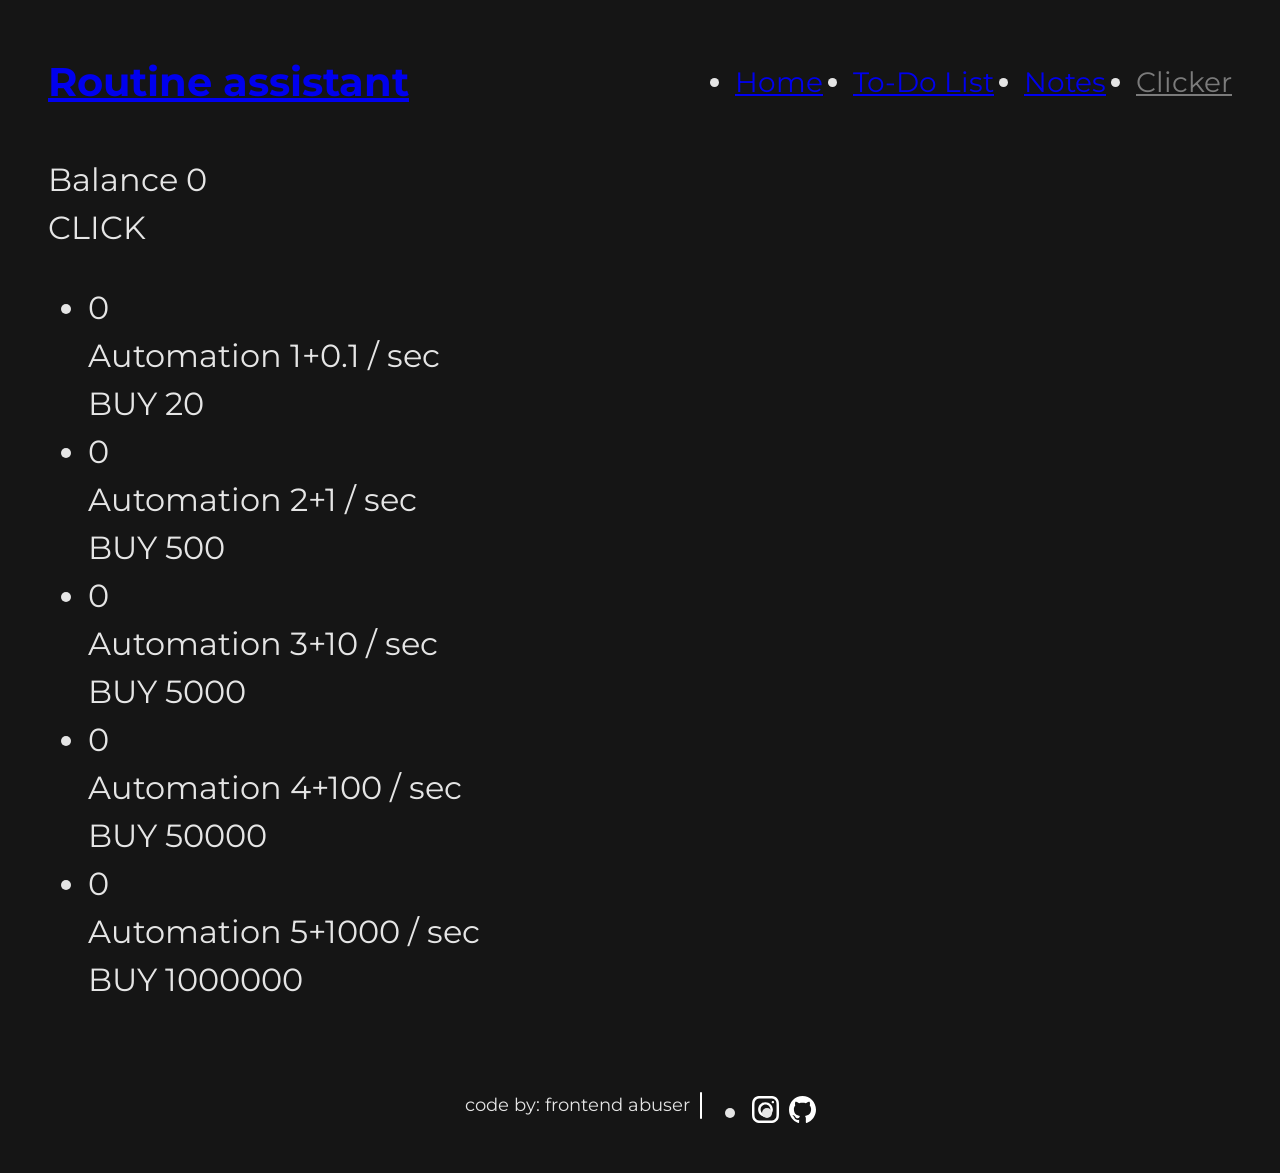
==== pages/clicker.html @ 9050ab5d "updates in "notes" design" ====
<!DOCTYPE html>
<html lang="en">

<head>
    <meta charset="UTF-8">
    <link rel="apple-touch-icon" sizes="180x180" href="../favicon/apple-touch-icon.png">
    <link rel="icon" type="image/png" sizes="32x32" href="../favicon/favicon-32x32.png">
    <link rel="icon" type="image/png" sizes="16x16" href="../favicon/favicon-16x16.png">
    <link rel="manifest" href="../favicon/site.webmanifest">
    <link rel="stylesheet" href="../css/reset.css">
    <link rel="stylesheet" href="../css/main-n-header.css">
    <link rel="stylesheet" href="../css/clicker.css">
    <!-- <meta name="viewport" content="width=device-width, initial-scale=1.0"> -->
    <meta name="viewport" content="width=device-width, initial-scale=1.0, maximum-scale=1.0, user-scalable=no">
    <meta name="theme-color" content="#151515">
    <title>Routine assistant | Clicker</title>
</head>

<body class="body">
    <div class="wrapper">
        <div class="header">
            <div class="container">
                <div class="header__inner">
                    <div class="header__logo">
                        <a href="../index.html">Routine assistant</a>
                    </div>


                    <nav class="nav">
                        <ul class="nav__list">
                            <li class="nav__item">
                                <a href="../index.html" class="nav__link">Home</a>
                            </li>
                            <li class="nav__item">
                                <a href="todolist.html" class="nav__link">To-Do List</a>
                            </li>
                            <li class="nav__item">
                                <a href="notes.html" class="nav__link">Notes</a>
                            </li>
                            <li class="nav__item">
                                <a href="#" class="nav__link nav__link--current">Clicker</a>
                            </li>
                        </ul>
                    </nav>
                    <div class="burger-icon">
                        <span></span>
                    </div>
                </div>
            </div>
        </div>

        <main class="main">
            <div class="container">
                <div class="clicker__interface">
                    <div class="controls">
                        <div class="controls__balance">Balance
                            <span>0</span>
                        </div>
                        <div class="controls__button">CLICK</div>
                    </div>
                    <ul class="upgrades">
                        <li class="upgrades__element upgrades__element--1">
                            <div class="upgrades__bought">0</div>
                            <div class="upgrades__description">Automation 1<span>+0.1 / sec</span>
                            </div>
                            <div class="upgrades__buy-btn">
                                BUY
                                <span>20</span>
                            </div>
                        </li>
                        <li class="upgrades__element upgrades__element--2">
                            <div class="upgrades__bought">0</div>
                            <div class="upgrades__description">Automation 2<span>+1 / sec</span>
                            </div>
                            <div class="upgrades__buy-btn">
                                BUY
                                <span>500</span>
                            </div>
                        </li>
                        <li class="upgrades__element upgrades__element--3">
                            <div class="upgrades__bought">0</div>
                            <div class="upgrades__description">Automation 3<span>+10 / sec</span>
                            </div>
                            <div class="upgrades__buy-btn">
                                BUY
                                <span>5000</span>
                            </div>
                        </li>
                        <li class="upgrades__element upgrades__element--4">
                            <div class="upgrades__bought">0</div>
                            <div class="upgrades__description">Automation 4<span>+100 / sec</span>
                            </div>
                            <div class="upgrades__buy-btn">
                                BUY
                                <span>50000</span>
                            </div>
                        </li>
                        <li class="upgrades__element upgrades__element--5">
                            <div class="upgrades__bought">0</div>
                            <div class="upgrades__description">Automation 5<span>+1000 / sec</span>
                            </div>
                            <div class="upgrades__buy-btn">
                                BUY
                                <span>1000000</span>
                            </div>
                        </li>
                    </ul>
                </div>
            </div>
        </main>

        <footer>
            <div class="footer__author">code by: frontend abuser</div>
            <div class="footer__line"></div>
            <ul class="footer__socials">
                <li class="footer__socials-item">
                    <a class="footer__link" href="https://www.instagram.com/frontend.abuser/" target="_blank">
                        <svg width="14" height="14" viewBox="0 0 14 14" fill="none" xmlns="http://www.w3.org/2000/svg">
                            <path fill-rule="evenodd" clip-rule="evenodd"
                                d="M7.00001 10.8182C9.10872 10.8182 10.8182 9.10878 10.8182 7.00007C10.8182 4.89134 9.10872 3.18188 7.00001 3.18188C4.89128 3.18188 3.18182 4.89134 3.18182 7.00007C3.18182 9.10878 4.89128 10.8182 7.00001 10.8182ZM7.00001 9.54552C8.4058 9.54552 9.54546 8.40586 9.54546 7.00007C9.54546 5.59425 8.4058 4.45461 7.00001 4.45461C5.59419 4.45461 4.45455 5.59425 4.45455 7.00007C4.45455 8.40586 5.59419 9.54552 7.00001 9.54552Z"
                                fill="white" stroke="white" stroke-width="0.00064" />
                            <path
                                d="M10.8182 2.54541C10.4667 2.54541 10.1818 2.83032 10.1818 3.18177C10.1818 3.53322 10.4667 3.81814 10.8182 3.81814C11.1697 3.81814 11.4546 3.53322 11.4546 3.18177C11.4546 2.83032 11.1697 2.54541 10.8182 2.54541Z"
                                fill="white" stroke="white" stroke-width="0.00064" />
                            <path fill-rule="evenodd" clip-rule="evenodd"
                                d="M0.416156 2.08477C0 2.90152 0 3.97071 0 6.10909V7.89091C0 10.0293 0 11.0985 0.416156 11.9152C0.782218 12.6337 1.36632 13.2178 2.08477 13.5838C2.90152 14 3.97071 14 6.10909 14H7.89091C10.0293 14 11.0985 14 11.9152 13.5838C12.6337 13.2178 13.2178 12.6337 13.5838 11.9152C14 11.0985 14 10.0293 14 7.89091V6.10909C14 3.97071 14 2.90152 13.5838 2.08477C13.2178 1.36632 12.6337 0.782218 11.9152 0.416156C11.0985 0 10.0293 0 7.89091 0H6.10909C3.97071 0 2.90152 0 2.08477 0.416156C1.36632 0.782218 0.782218 1.36632 0.416156 2.08477ZM7.89091 1.27273H6.10909C5.0189 1.27273 4.2778 1.27372 3.70496 1.32052C3.14697 1.36611 2.86163 1.44874 2.66257 1.55016C2.18361 1.79421 1.79421 2.18361 1.55016 2.66257C1.44874 2.86163 1.36611 3.14697 1.32052 3.70496C1.27372 4.2778 1.27273 5.0189 1.27273 6.10909V7.89091C1.27273 8.98113 1.27372 9.72217 1.32052 10.295C1.36611 10.8531 1.44874 11.1384 1.55016 11.3375C1.79421 11.8164 2.18361 12.2058 2.66257 12.4498C2.86163 12.5513 3.14697 12.6339 3.70496 12.6795C4.2778 12.7263 5.0189 12.7273 6.10909 12.7273H7.89091C8.98113 12.7273 9.72217 12.7263 10.295 12.6795C10.8531 12.6339 11.1384 12.5513 11.3375 12.4498C11.8164 12.2058 12.2058 11.8164 12.4498 11.3375C12.5513 11.1384 12.6339 10.8531 12.6795 10.295C12.7263 9.72217 12.7273 8.98113 12.7273 7.89091V6.10909C12.7273 5.0189 12.7263 4.2778 12.6795 3.70496C12.6339 3.14697 12.5513 2.86163 12.4498 2.66257C12.2058 2.18361 11.8164 1.79421 11.3375 1.55016C11.1384 1.44874 10.8531 1.36611 10.295 1.32052C9.72217 1.27372 8.98113 1.27273 7.89091 1.27273Z"
                                fill="white" stroke="white" stroke-width="0.00064" />
                        </svg>
                    </a>
                </li>
                <li class="footer__socials-item">
                    <a class="footer__link" href="https://github.com/frontend-abuser" target="_blank">
                        <svg width="14" height="14" viewBox="0 0 14 14" fill="none" xmlns="http://www.w3.org/2000/svg">
                            <path fill-rule="evenodd" clip-rule="evenodd"
                                d="M7 0C10.8661 0 14 3.21295 14 7.17705C14 10.3474 11.9966 13.0368 9.2169 13.9867C8.862 14.0574 8.73601 13.8332 8.73601 13.6421C8.73601 13.4055 8.7444 12.6328 8.7444 11.6724C8.7444 11.0032 8.52041 10.5664 8.26911 10.3438C9.82801 10.166 11.466 9.55905 11.466 6.80244C11.466 6.01844 11.1944 5.37868 10.745 4.87608C10.8178 4.69478 11.0579 3.96477 10.6764 2.97637C10.6764 2.97637 10.0898 2.78406 8.7535 3.71226C8.1942 3.55336 7.595 3.47341 7 3.47061C6.405 3.47341 5.8065 3.55336 5.2479 3.71226C3.9102 2.78406 3.3222 2.97637 3.3222 2.97637C2.9421 3.96477 3.1822 4.69478 3.2543 4.87608C2.807 5.37868 2.5333 6.01844 2.5333 6.80244C2.5333 9.55205 4.1678 10.1683 5.7225 10.3496C5.5223 10.5288 5.341 10.8449 5.278 11.309C4.879 11.4924 3.8654 11.8098 3.241 10.7129C3.241 10.7129 2.8707 10.0234 2.1679 9.97295C2.1679 9.97295 1.4854 9.96389 2.1203 10.4091C2.1203 10.4091 2.5788 10.6296 2.8973 11.4591C2.8973 11.4591 3.3082 12.7401 5.2556 12.3061C5.2591 12.906 5.2654 13.4713 5.2654 13.6421C5.2654 13.8318 5.1366 14.0539 4.7873 13.9874C2.0055 13.0389 0 10.3481 0 7.17705C0 3.21295 3.1346 0 7 0Z"
                                fill="white" />
                        </svg>
                    </a>
                </li>
            </ul>
        </footer>
    </div>

    <script src="../js/burger.js"></script>
    <!-- <script src="../js/clicker.js"></script> -->
    <script src="../js/clicker-gpt.js"></script>
</body>

</html>
---- css/main-n-header.css ----
@import url('https://fonts.googleapis.com/css2?family=Montserrat:wght@200;400;700&display=swap');

.body {
  position: relative;
  background-color: #151515;
  color: #e5e5e5;
  line-height: 1.5;
  font-size: 32px;
  font-family: 'Montserrat', sans-serif;
}

.wrapper {
  min-height: 100%;
  width: 100%;
  overflow: hidden;
  display: flex;
  flex-direction: column;
}

.container {
  height: 100%;
  margin: 0 auto;
  max-width: 1280px;
  padding: 0px 40px;
}

.nav__menu-open {
  overflow: hidden;
}

/* ================ HEADER ================ */
.main {
  height: 100%;
}

.header {
  padding: 20px 0;
}

.header__inner {
  display: flex;
  justify-content: space-between;
  align-items: center;
}


.header__logo {
  position: relative;
  z-index: 11;
  top: -20px;
  opacity: 0%;
  font-size: 40px;
  font-weight: bold;
  animation: logo-animation 0.3s ease-in-out 0s 1 normal forwards;
}

@keyframes logo-animation {
  0% {
    opacity: 0%;
    top: -20px;

  }

  100% {
    opacity: 100%;
    top: 0;
  }
}

.nav {}

.nav__list {
  display: flex;
  gap: 30px;
  font-size: 28px;
  transition: top 0.4s, opacity 0.4s;
}

.nav__item {}

.nav__link {
  display: block;
  padding: 5px 0;
  transition: color 0.2s;
}

.nav__link:hover {
  color: #7B7B7B;
}

.nav__link--current {
  color: #7B7B7B;
}

/* ============= BURGER ============== */
.burger-icon {
  display: none;
  width: 50px;
  height: 50px;
  align-items: center;
  justify-content: center;
  z-index: 11;
  cursor: pointer;
}

.burger-icon span,
.burger-icon span::before,
.burger-icon span::after {
  display: block;
  width: 30px;
  height: 3px;
  border-radius: 100px;
  background: #fff;
  transition: transform 0.3s;
}

.burger-icon span {
  position: relative;
}

.burger-icon span::before,
.burger-icon span::after {
  content: '';
  position: absolute;
}

.burger-icon span::before {
  top: -11px;
}

.burger-icon span::after {
  bottom: -11px;
}

.nav__menu-open .burger-icon span {
  background: transparent;
}

.nav__menu-open .burger-icon span::before {
  top: 0px;
  transform: rotate(45deg);
}

.nav__menu-open .burger-icon span::after {
  bottom: 0px;
  transform: rotate(-45deg);
}



/* ================ FOOTER ================ */

footer{
  padding: 20px 10px 10px;
  margin-top: auto;
  text-align: center;
  display: flex;
  align-items: center;
  justify-content: center;
  gap: 10px;
}
.footer__author {
  font-size: 18px;
}
.footer__line {
  border-radius: 3px;
width: 2px;
height: 27px;
background: #fff;
}
.footer__socials {
  display: flex;
  gap: 10px;
  align-items: center;
}
.footer__socials-item {
}
.footer__link {
}
.footer__link svg{
  display: block;
  width: 27px;
  height: 27px;
}

/* =========================== */
/* =========================== */
/* =========================== */

@media (max-width: 1100px) {
  .nav__list {
    display: none;
  }
  
  .burger-icon {
    display: flex;
  }
  
  .nav__menu-open .nav__list {
    display: flex;
    flex-direction: column;
    align-items: center;
    justify-content: center;
    position: absolute;
    z-index: 10;
    inset: 0;
    background: #151515;
    font-size: 5vw;
}
}

@media (max-width: 750px) {
  .nav__menu-open .nav__list {
    font-size: 7vw;
  }

  .container {
    padding: 0px 20px;
  }
}

@media (max-width: 550px) {
  .header__logo {
    font-size: 7vw;
  }

}

@media (max-width: 350px) {
  .header__logo {
    font-size: 25px;
  }

}
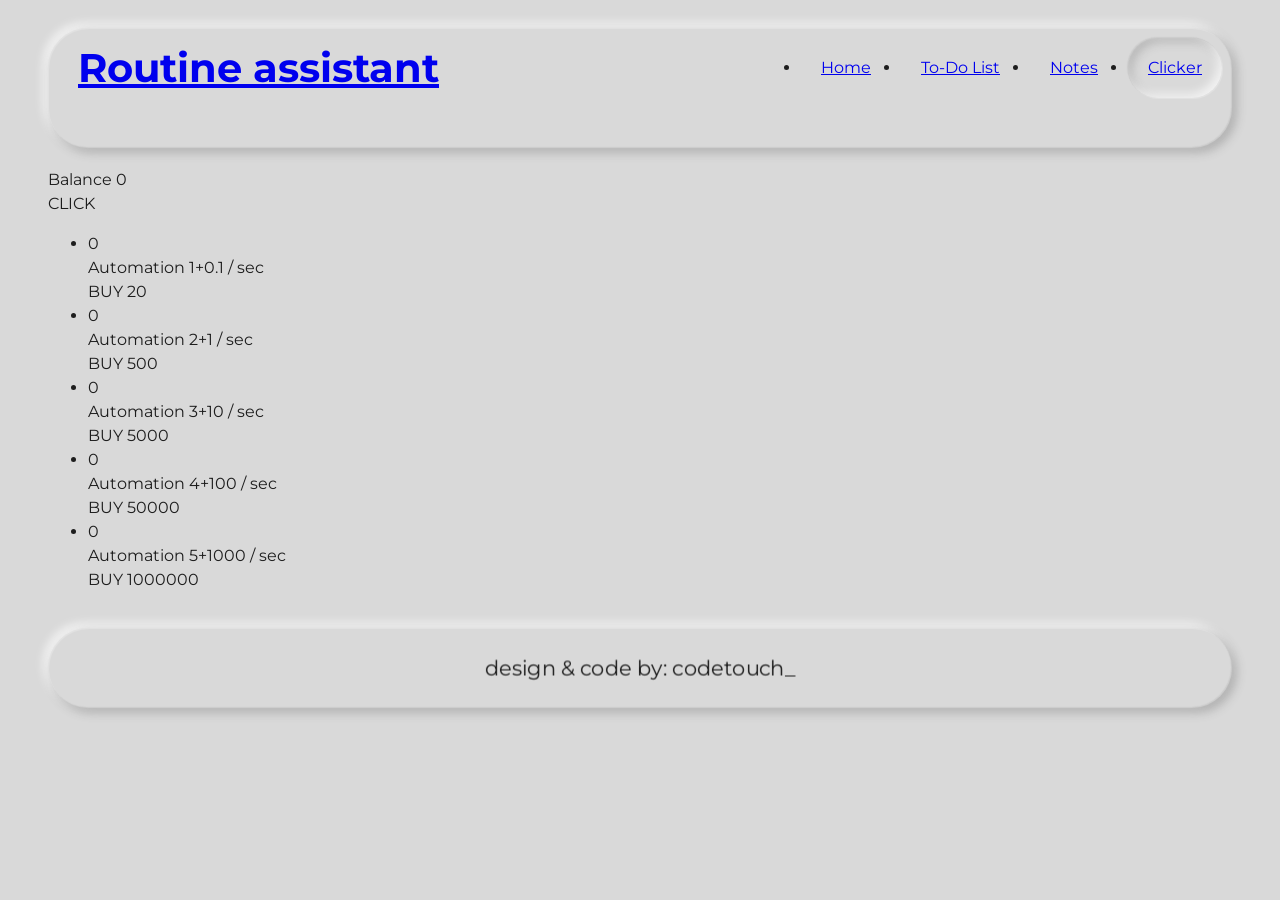
==== commit 8a9639e2: "uploaded wrong document" ====
--- a/pages/clicker.html
+++ b/pages/clicker.html
@@ -3,9 +3,9 @@
 
 <head>
     <meta charset="UTF-8">
-    <link rel="apple-touch-icon" sizes="180x180" href="../favicon/apple-touch-icon.png">
-    <link rel="icon" type="image/png" sizes="32x32" href="../favicon/favicon-32x32.png">
-    <link rel="icon" type="image/png" sizes="16x16" href="../favicon/favicon-16x16.png">
+    <link rel="apple-touch-icon" sizes="180x180" href="../favicon/apple-touch-icon-2.png">
+    <link rel="icon" type="image/png" sizes="32x32" href="../favicon/favicon-32x32-2.png">
+    <link rel="icon" type="image/png" sizes="16x16" href="../favicon/favicon-16x16-2.png">
     <link rel="manifest" href="../favicon/site.webmanifest">
     <link rel="stylesheet" href="../css/reset.css">
     <link rel="stylesheet" href="../css/main-n-header.css">
@@ -42,7 +42,7 @@
                             </li>
                         </ul>
                     </nav>
-                    <div class="burger-icon">
+                    <div class="burger-menu">
                         <span></span>
                     </div>
                 </div>
@@ -109,35 +109,24 @@
             </div>
         </main>
 
-        <footer>
-            <div class="footer__author">code by: frontend abuser</div>
-            <div class="footer__line"></div>
-            <ul class="footer__socials">
-                <li class="footer__socials-item">
-                    <a class="footer__link" href="https://www.instagram.com/frontend.abuser/" target="_blank">
-                        <svg width="14" height="14" viewBox="0 0 14 14" fill="none" xmlns="http://www.w3.org/2000/svg">
-                            <path fill-rule="evenodd" clip-rule="evenodd"
-                                d="M7.00001 10.8182C9.10872 10.8182 10.8182 9.10878 10.8182 7.00007C10.8182 4.89134 9.10872 3.18188 7.00001 3.18188C4.89128 3.18188 3.18182 4.89134 3.18182 7.00007C3.18182 9.10878 4.89128 10.8182 7.00001 10.8182ZM7.00001 9.54552C8.4058 9.54552 9.54546 8.40586 9.54546 7.00007C9.54546 5.59425 8.4058 4.45461 7.00001 4.45461C5.59419 4.45461 4.45455 5.59425 4.45455 7.00007C4.45455 8.40586 5.59419 9.54552 7.00001 9.54552Z"
-                                fill="white" stroke="white" stroke-width="0.00064" />
-                            <path
-                                d="M10.8182 2.54541C10.4667 2.54541 10.1818 2.83032 10.1818 3.18177C10.1818 3.53322 10.4667 3.81814 10.8182 3.81814C11.1697 3.81814 11.4546 3.53322 11.4546 3.18177C11.4546 2.83032 11.1697 2.54541 10.8182 2.54541Z"
-                                fill="white" stroke="white" stroke-width="0.00064" />
-                            <path fill-rule="evenodd" clip-rule="evenodd"
-                                d="M0.416156 2.08477C0 2.90152 0 3.97071 0 6.10909V7.89091C0 10.0293 0 11.0985 0.416156 11.9152C0.782218 12.6337 1.36632 13.2178 2.08477 13.5838C2.90152 14 3.97071 14 6.10909 14H7.89091C10.0293 14 11.0985 14 11.9152 13.5838C12.6337 13.2178 13.2178 12.6337 13.5838 11.9152C14 11.0985 14 10.0293 14 7.89091V6.10909C14 3.97071 14 2.90152 13.5838 2.08477C13.2178 1.36632 12.6337 0.782218 11.9152 0.416156C11.0985 0 10.0293 0 7.89091 0H6.10909C3.97071 0 2.90152 0 2.08477 0.416156C1.36632 0.782218 0.782218 1.36632 0.416156 2.08477ZM7.89091 1.27273H6.10909C5.0189 1.27273 4.2778 1.27372 3.70496 1.32052C3.14697 1.36611 2.86163 1.44874 2.66257 1.55016C2.18361 1.79421 1.79421 2.18361 1.55016 2.66257C1.44874 2.86163 1.36611 3.14697 1.32052 3.70496C1.27372 4.2778 1.27273 5.0189 1.27273 6.10909V7.89091C1.27273 8.98113 1.27372 9.72217 1.32052 10.295C1.36611 10.8531 1.44874 11.1384 1.55016 11.3375C1.79421 11.8164 2.18361 12.2058 2.66257 12.4498C2.86163 12.5513 3.14697 12.6339 3.70496 12.6795C4.2778 12.7263 5.0189 12.7273 6.10909 12.7273H7.89091C8.98113 12.7273 9.72217 12.7263 10.295 12.6795C10.8531 12.6339 11.1384 12.5513 11.3375 12.4498C11.8164 12.2058 12.2058 11.8164 12.4498 11.3375C12.5513 11.1384 12.6339 10.8531 12.6795 10.295C12.7263 9.72217 12.7273 8.98113 12.7273 7.89091V6.10909C12.7273 5.0189 12.7263 4.2778 12.6795 3.70496C12.6339 3.14697 12.5513 2.86163 12.4498 2.66257C12.2058 2.18361 11.8164 1.79421 11.3375 1.55016C11.1384 1.44874 10.8531 1.36611 10.295 1.32052C9.72217 1.27372 8.98113 1.27273 7.89091 1.27273Z"
-                                fill="white" stroke="white" stroke-width="0.00064" />
-                        </svg>
-                    </a>
-                </li>
-                <li class="footer__socials-item">
-                    <a class="footer__link" href="https://github.com/frontend-abuser" target="_blank">
-                        <svg width="14" height="14" viewBox="0 0 14 14" fill="none" xmlns="http://www.w3.org/2000/svg">
-                            <path fill-rule="evenodd" clip-rule="evenodd"
-                                d="M7 0C10.8661 0 14 3.21295 14 7.17705C14 10.3474 11.9966 13.0368 9.2169 13.9867C8.862 14.0574 8.73601 13.8332 8.73601 13.6421C8.73601 13.4055 8.7444 12.6328 8.7444 11.6724C8.7444 11.0032 8.52041 10.5664 8.26911 10.3438C9.82801 10.166 11.466 9.55905 11.466 6.80244C11.466 6.01844 11.1944 5.37868 10.745 4.87608C10.8178 4.69478 11.0579 3.96477 10.6764 2.97637C10.6764 2.97637 10.0898 2.78406 8.7535 3.71226C8.1942 3.55336 7.595 3.47341 7 3.47061C6.405 3.47341 5.8065 3.55336 5.2479 3.71226C3.9102 2.78406 3.3222 2.97637 3.3222 2.97637C2.9421 3.96477 3.1822 4.69478 3.2543 4.87608C2.807 5.37868 2.5333 6.01844 2.5333 6.80244C2.5333 9.55205 4.1678 10.1683 5.7225 10.3496C5.5223 10.5288 5.341 10.8449 5.278 11.309C4.879 11.4924 3.8654 11.8098 3.241 10.7129C3.241 10.7129 2.8707 10.0234 2.1679 9.97295C2.1679 9.97295 1.4854 9.96389 2.1203 10.4091C2.1203 10.4091 2.5788 10.6296 2.8973 11.4591C2.8973 11.4591 3.3082 12.7401 5.2556 12.3061C5.2591 12.906 5.2654 13.4713 5.2654 13.6421C5.2654 13.8318 5.1366 14.0539 4.7873 13.9874C2.0055 13.0389 0 10.3481 0 7.17705C0 3.21295 3.1346 0 7 0Z"
-                                fill="white" />
-                        </svg>
-                    </a>
-                </li>
-            </ul>
+        <footer class="footer">
+            <div class="container">
+                <div class="footer__inner">
+                    <ul class="footer__list">
+                        <li class="footer__item footer__text">
+                            design & code by: codetouch_
+                        </li>
+                        <li class="footer__item footer__links">
+                            <a href="#" class="footer__link">
+                                <img src="../img/icons/git.svg" alt="link to my github" class="footer__icon">
+                            </a>
+                            <a href="#" class="footer__link">
+                                <img src="../img/icons/inst.svg" alt="link to my instagram" class="footer__icon">
+                            </a>
+                        </li>
+                    </ul>
+                </div>
+            </div>
         </footer>
     </div>
 
--- a/css/main-n-header.css
+++ b/css/main-n-header.css
@@ -2,10 +2,9 @@
 
 .body {
   position: relative;
-  background-color: #151515;
-  color: #e5e5e5;
+  background: #D9D9D9;
+  color: #1D1D1D;
   line-height: 1.5;
-  font-size: 32px;
   font-family: 'Montserrat', sans-serif;
 }
 
@@ -24,10 +23,6 @@
   padding: 0px 40px;
 }
 
-.nav__menu-open {
-  overflow: hidden;
-}
-
 /* ================ HEADER ================ */
 .main {
   height: 100%;
@@ -35,184 +30,278 @@
 
 .header {
   padding: 20px 0;
+  line-height: 1;
 }
 
 .header__inner {
+  box-shadow: 4px 4px 10px 1px rgba(84, 84, 84, 0.29), -4px -4px 10px 1px rgba(255, 255, 255, 0.7), inset -1px -1px 1px 0 rgba(84, 84, 84, 0.1), inset 1px 1px 1px 0 rgba(255, 255, 255, 0.25);
+  position: relative;
+  border-radius: 40px;
+  height: 80px;
+  padding: 20px 10px 20px 0;
   display: flex;
   justify-content: space-between;
-  align-items: center;
-}
-
+
+  transition: height 0.3s;
+}
 
 .header__logo {
-  position: relative;
-  z-index: 11;
-  top: -20px;
-  opacity: 0%;
+  padding: 0 30px;
+  position: relative;
+  z-index: 5;
   font-size: 40px;
   font-weight: bold;
-  animation: logo-animation 0.3s ease-in-out 0s 1 normal forwards;
-}
-
-@keyframes logo-animation {
-  0% {
-    opacity: 0%;
-    top: -20px;
-
-  }
-
-  100% {
-    opacity: 100%;
-    top: 0;
-  }
 }
 
 .nav {}
 
 .nav__list {
-  display: flex;
-  gap: 30px;
-  font-size: 28px;
-  transition: top 0.4s, opacity 0.4s;
+  margin-top: -10px;
+  display: flex;
+  gap: 10px;
+  font-size: 16px;
+
+  transition: opacity 0.15s, visibility 0.15s;
 }
 
 .nav__item {}
 
 .nav__link {
   display: block;
-  padding: 5px 0;
-  transition: color 0.2s;
-}
-
-.nav__link:hover {
-  color: #7B7B7B;
+  border-radius: 40px;
+  padding: 22px 20px;
+  transition: background 0.3s;
 }
 
 .nav__link--current {
-  color: #7B7B7B;
-}
-
-/* ============= BURGER ============== */
-.burger-icon {
+  box-shadow: inset -4px -4px 10px 0 rgba(255, 255, 255, 0.7), inset 4px 4px 10px 0 rgba(84, 84, 84, 0.25), -1px -1px 1px 0 rgba(84, 84, 84, 0.1), 1px 1px 1px 0 rgba(255, 255, 255, 0.25);
+}
+
+.burger-menu {
   display: none;
-  width: 50px;
-  height: 50px;
+}
+
+/* ================ FOOTER ================ */
+
+.footer {
+  margin-top: 20px;
+  margin-bottom: 20px;
+}
+
+.footer__inner {
+  position: relative;
+  border-radius: 40px;
+  height: 80px;
+  box-shadow: 4px 4px 10px 1px rgba(84, 84, 84, 0.29), -4px -4px 10px 1px rgba(255, 255, 255, 0.7), inset -1px -1px 1px 0 rgba(84, 84, 84, 0.1), inset 1px 1px 1px 0 rgba(255, 255, 255, 0.25);
+  display: flex;
+  flex-direction: column;
   align-items: center;
   justify-content: center;
-  z-index: 11;
-  cursor: pointer;
-}
-
-.burger-icon span,
-.burger-icon span::before,
-.burger-icon span::after {
-  display: block;
-  width: 30px;
-  height: 3px;
-  border-radius: 100px;
-  background: #fff;
-  transition: transform 0.3s;
-}
-
-.burger-icon span {
-  position: relative;
-}
-
-.burger-icon span::before,
-.burger-icon span::after {
-  content: '';
+}
+
+.footer__list {
+  position: relative;
+
+  /* = AI = */
+  width: 100%;
+  height: 30px;
+  perspective: 600px;
+}
+
+
+.footer__item {
+  /* = AI = */
   position: absolute;
-}
-
-.burger-icon span::before {
-  top: -11px;
-}
-
-.burger-icon span::after {
-  bottom: -11px;
-}
-
-.nav__menu-open .burger-icon span {
-  background: transparent;
-}
-
-.nav__menu-open .burger-icon span::before {
-  top: 0px;
-  transform: rotate(45deg);
-}
-
-.nav__menu-open .burger-icon span::after {
-  bottom: 0px;
-  transform: rotate(-45deg);
-}
-
-
-
-/* ================ FOOTER ================ */
-
-footer{
-  padding: 20px 10px 10px;
-  margin-top: auto;
-  text-align: center;
+  inset: 0;
+  height: 100%;
   display: flex;
   align-items: center;
   justify-content: center;
+  backface-visibility: hidden;
+  transform-style: preserve-3d;
+  background: transparent;
+}
+
+.footer__text {
+  width: 100%;
+  font-weight: 400;
+  font-size: 20px;
+  line-height: 150%;
+
+  /* = AI = */
+  transform: rotateX(0deg) translateZ(20px);
+}
+
+.footer__links {
+  /* = AI = */
+  transform: rotateX(180deg) translateZ(20px);
   gap: 10px;
 }
-.footer__author {
-  font-size: 18px;
-}
-.footer__line {
-  border-radius: 3px;
-width: 2px;
-height: 27px;
-background: #fff;
-}
-.footer__socials {
-  display: flex;
-  gap: 10px;
-  align-items: center;
-}
-.footer__socials-item {
-}
-.footer__link {
-}
-.footer__link svg{
-  display: block;
-  width: 27px;
-  height: 27px;
+
+.footer__icon {
+  width: 28px;
+  height: 28px;
+
+  /* = AI = */
+  opacity: 1;
+  transition: opacity 0.3s;
+}
+
+.footer__list {
+  /* = AI = */
+  animation: footer-rotate 6s ease-in-out infinite;
+  transform-style: preserve-3d;
+}
+
+@keyframes footer-rotate {
+
+  /* = AI = */
+  0% {
+    transform: rotateX(0deg);
+  }
+
+  10% {
+    transform: rotateX(-180deg);
+  }
+
+  50% {
+    transform: rotateX(-180deg);
+  }
+
+  60% {
+    transform: rotateX(-360deg);
+  }
+
+  100% {
+    transform: rotateX(-360deg);
+  }
 }
 
 /* =========================== */
 /* =========================== */
 /* =========================== */
 
+@media (min-width: 900px) {
+
+  .nav__link:hover {
+    background: rgba(29, 29, 29, 0.2);
+  }
+
+  .nav__link--current.nav__link:hover {
+    background: unset;
+  }
+}
+
 @media (max-width: 1100px) {
+
+  .header__inner {
+    align-items: flex-start;
+  }
+
   .nav__list {
-    display: none;
-  }
-  
-  .burger-icon {
-    display: flex;
-  }
-  
-  .nav__menu-open .nav__list {
+    opacity: 0;
+    visibility: hidden;
+
     display: flex;
     flex-direction: column;
     align-items: center;
     justify-content: center;
     position: absolute;
-    z-index: 10;
     inset: 0;
-    background: #151515;
-    font-size: 5vw;
-}
+    z-index: 3;
+    background: transparent;
+    border-radius: 40px;
+  }
+
+  /* ========= burger ========= */
+
+  .burger-menu {
+    position: absolute;
+    right: 0;
+    z-index: 4;
+    display: block;
+    padding: 19px 10px;
+    margin-right: 20px;
+    cursor: pointer;
+  }
+
+  .burger-menu span {
+    display: block;
+    width: 22px;
+    height: 2px;
+    border-radius: 5px;
+    background: #1D1D1D;
+    position: relative;
+
+    transition: background 0.2s, transform 0.2s;
+  }
+
+  .burger-menu span::before {
+    content: '';
+    position: absolute;
+    top: -8px;
+    display: block;
+    width: 22px;
+    height: 2px;
+    border-radius: 5px;
+    background: #1D1D1D;
+
+    transition: background 0.2s, transform 0.2s, top 0.2s 0.2s;
+  }
+
+  .burger-menu span::after {
+    content: '';
+    position: absolute;
+    top: 8px;
+    display: block;
+    width: 22px;
+    height: 2px;
+    border-radius: 5px;
+    background: #1D1D1D;
+
+    transition: background 0.2s, transform 0.2s, top 0.2s 0.2s;
+  }
+
+  .body-menu--opened .burger-menu {}
+
+  .body-menu--opened .burger-menu span {
+    background: transparent;
+  }
+
+  .body-menu--opened .burger-menu span::before {
+    transform: rotateZ(45deg);
+    top: 0;
+
+    transition: background 0.2s, transform 0.2s 0.2s, top 0.2s;
+  }
+
+  .body-menu--opened .burger-menu span::after {
+    transform: rotateZ(-45deg);
+    top: 0;
+
+    transition: background 0.2s, transform 0.2s 0.2s, top 0.2s;
+  }
+
+  body.body-menu--opened {
+    overflow: hidden;
+  }
+
+
+  .body-menu--opened .header__inner {
+    height: calc(100vh - 40px);
+    justify-content: space-between;
+    align-items: flex-start;
+    transition: height 0.3s;
+  }
+
+  .body-menu--opened .nav__list {
+    visibility: visible;
+    opacity: 1;
+    transition: opacity 0.3s 0.15s, visibility 0.3s 0.15s;
+  }
 }
 
 @media (max-width: 750px) {
-  .nav__menu-open .nav__list {
-    font-size: 7vw;
-  }
 
   .container {
     padding: 0px 20px;
@@ -220,15 +309,39 @@
 }
 
 @media (max-width: 550px) {
+
+  .header__inner {
+    border-radius: 30px;
+    height: 60px;
+    padding: 20px 10px 20px 0;
+  }
+
   .header__logo {
-    font-size: 7vw;
-  }
-
-}
-
-@media (max-width: 350px) {
-  .header__logo {
-    font-size: 25px;
-  }
-
-}+    font-size: 20px;
+    padding: 0 20px;
+  }
+
+  .burger-menu {
+    position: absolute;
+    right: 0;
+    z-index: 4;
+    display: block;
+    padding: 10px 10px;
+    margin-right: 10px;
+    cursor: pointer;
+  }
+
+  .footer__inner {
+  position: relative;
+  border-radius: 30px;
+    height: 60px;
+  box-shadow: 4px 4px 10px 1px rgba(84, 84, 84, 0.29), -4px -4px 10px 1px rgba(255, 255, 255, 0.7), inset -1px -1px 1px 0 rgba(84, 84, 84, 0.1), inset 1px 1px 1px 0 rgba(255, 255, 255, 0.25);
+  display: flex;
+  flex-direction: column;
+  align-items: center;
+  justify-content: center;
+}
+
+}
+
+@media (max-width: 350px) {}
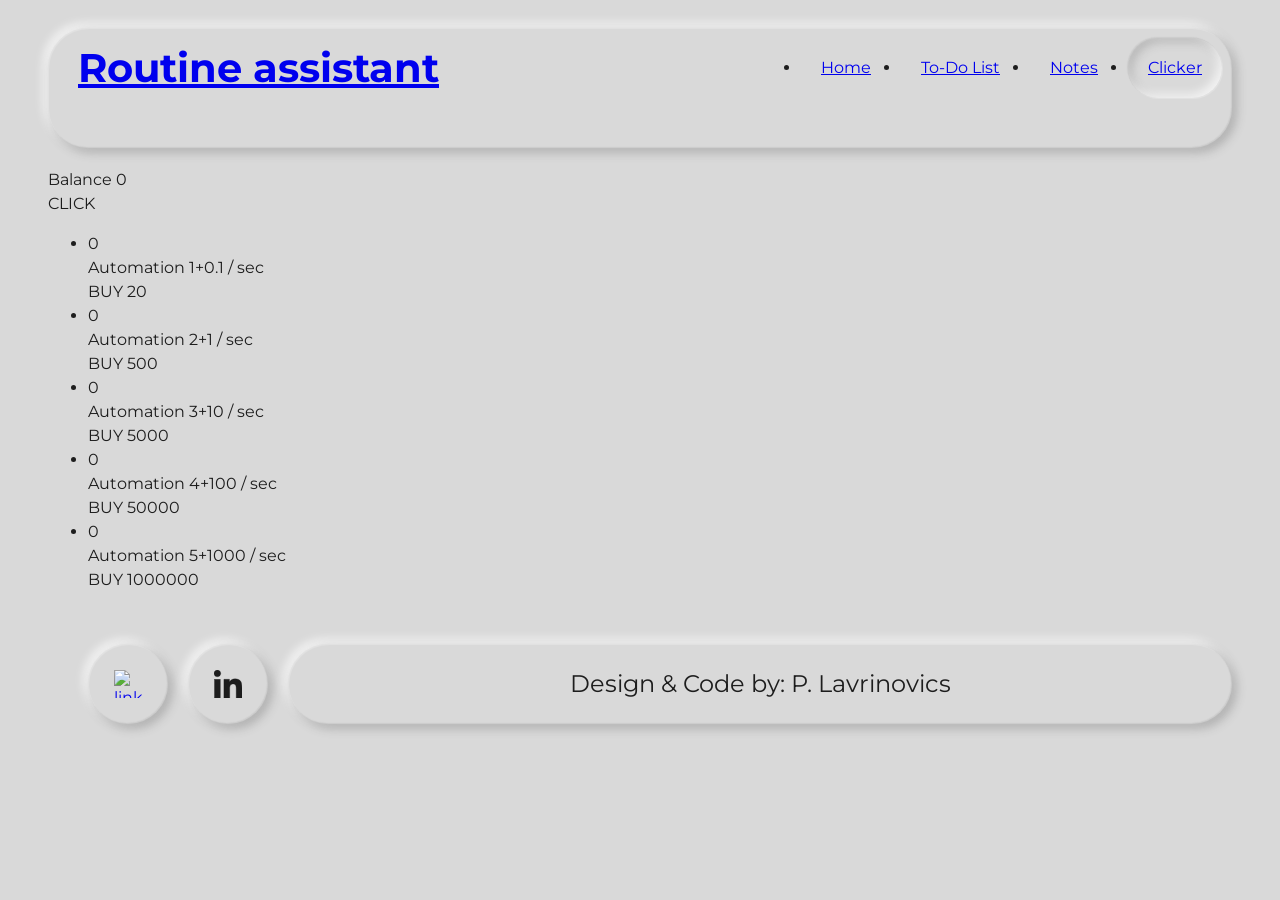
==== commit 2d9cc99c: "updated some styles" ====
--- a/pages/clicker.html
+++ b/pages/clicker.html
@@ -113,16 +113,20 @@
             <div class="container">
                 <div class="footer__inner">
                     <ul class="footer__list">
-                        <li class="footer__item footer__text">
-                            design & code by: codetouch_
-                        </li>
-                        <li class="footer__item footer__links">
-                            <a href="#" class="footer__link">
+                        <li class="footer__item">
+                            <a href="https://github.com/Pavels-Lavrinovics" class="footer__link" target="_blank">
                                 <img src="../img/icons/git.svg" alt="link to my github" class="footer__icon">
                             </a>
-                            <a href="#" class="footer__link">
-                                <img src="../img/icons/inst.svg" alt="link to my instagram" class="footer__icon">
+                        </li>
+                        <li class="footer__item">
+                            <a href="https://www.linkedin.com/in/p%C4%81vels-lavrinovi%C4%8Ds-a36747357/" class="footer__link" target="_blank">
+                                <img src="../img/icons/linkedin-logo.svg" alt="link to my linked in" class="footer__icon">
                             </a>
+                        </li>
+                        <li class="footer__item footer__item--long">
+                            <p class="footer__text">
+                                Design & Code by: P. Lavrinovics
+                            </p>
                         </li>
                     </ul>
                 </div>
--- a/css/main-n-header.css
+++ b/css/main-n-header.css
@@ -89,93 +89,51 @@
 }
 
 .footer__inner {
-  position: relative;
+  height: 80px;
+}
+
+.footer__list {
+  display: flex;
+  gap: 20px;
+  height: 100%;
+}
+
+
+.footer__item {
+  box-shadow: 4px 4px 10px 1px rgba(84, 84, 84, 0.29), -4px -4px 10px 1px rgba(255, 255, 255, 0.7), inset -1px -1px 1px 0 rgba(84, 84, 84, 0.1), inset 1px 1px 1px 0 rgba(255, 255, 255, 0.25);
+  height: 100%;
+  min-width: 80px;
   border-radius: 40px;
-  height: 80px;
-  box-shadow: 4px 4px 10px 1px rgba(84, 84, 84, 0.29), -4px -4px 10px 1px rgba(255, 255, 255, 0.7), inset -1px -1px 1px 0 rgba(84, 84, 84, 0.1), inset 1px 1px 1px 0 rgba(255, 255, 255, 0.25);
-  display: flex;
-  flex-direction: column;
+  display: flex;
   align-items: center;
   justify-content: center;
 }
 
-.footer__list {
-  position: relative;
-
-  /* = AI = */
+.footer__item--long {
   width: 100%;
-  height: 30px;
-  perspective: 600px;
-}
-
-
-.footer__item {
-  /* = AI = */
-  position: absolute;
-  inset: 0;
-  height: 100%;
+
+}
+
+.footer__text {
+  padding: 0 20px;
+  text-align: center;
+  font-size: 24px;
+}
+
+.footer__link {
   display: flex;
   align-items: center;
   justify-content: center;
-  backface-visibility: hidden;
-  transform-style: preserve-3d;
-  background: transparent;
-}
-
-.footer__text {
+  border-radius: 50px;
+  height: 100%;
   width: 100%;
-  font-weight: 400;
-  font-size: 20px;
-  line-height: 150%;
-
-  /* = AI = */
-  transform: rotateX(0deg) translateZ(20px);
-}
-
-.footer__links {
-  /* = AI = */
-  transform: rotateX(180deg) translateZ(20px);
-  gap: 10px;
 }
 
 .footer__icon {
   width: 28px;
   height: 28px;
-
-  /* = AI = */
-  opacity: 1;
-  transition: opacity 0.3s;
-}
-
-.footer__list {
-  /* = AI = */
-  animation: footer-rotate 6s ease-in-out infinite;
-  transform-style: preserve-3d;
-}
-
-@keyframes footer-rotate {
-
-  /* = AI = */
-  0% {
-    transform: rotateX(0deg);
-  }
-
-  10% {
-    transform: rotateX(-180deg);
-  }
-
-  50% {
-    transform: rotateX(-180deg);
-  }
-
-  60% {
-    transform: rotateX(-360deg);
-  }
-
-  100% {
-    transform: rotateX(-360deg);
-  }
-}
+}
+
 
 /* =========================== */
 /* =========================== */
@@ -306,6 +264,10 @@
   .container {
     padding: 0px 20px;
   }
+
+  .footer__text {
+    font-size: 16px;
+  }
 }
 
 @media (max-width: 550px) {
@@ -332,15 +294,18 @@
   }
 
   .footer__inner {
-  position: relative;
-  border-radius: 30px;
     height: 60px;
-  box-shadow: 4px 4px 10px 1px rgba(84, 84, 84, 0.29), -4px -4px 10px 1px rgba(255, 255, 255, 0.7), inset -1px -1px 1px 0 rgba(84, 84, 84, 0.1), inset 1px 1px 1px 0 rgba(255, 255, 255, 0.25);
-  display: flex;
-  flex-direction: column;
-  align-items: center;
-  justify-content: center;
-}
+  }
+
+  .footer__item {
+    min-width: 60px;
+  }
+
+  .footer__text {
+    font-size: 14px;
+  }
+
+
 
 }
 
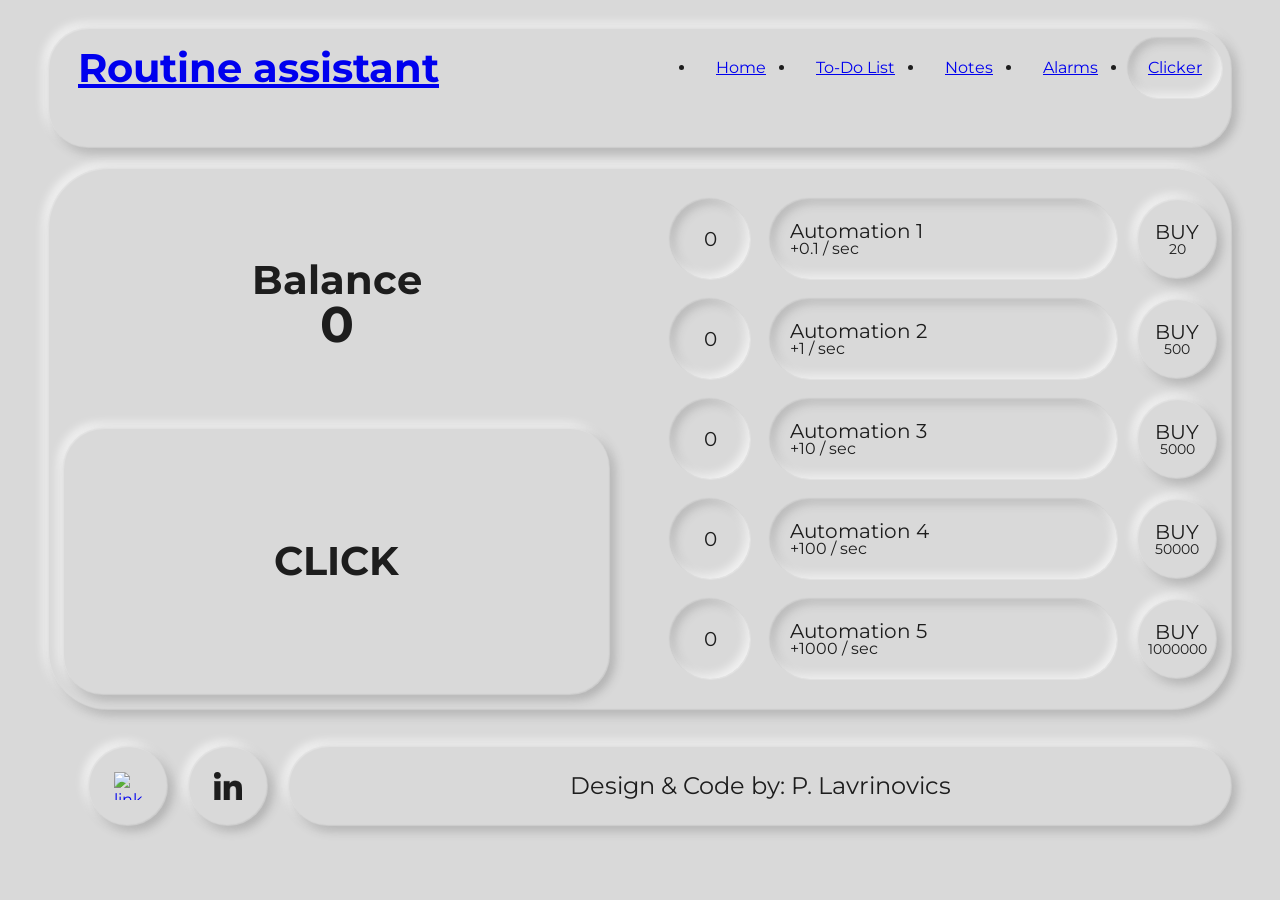
==== commit f1cd2f17: "added alarm page structure" ====
--- a/pages/clicker.html
+++ b/pages/clicker.html
@@ -36,6 +36,9 @@
                             </li>
                             <li class="nav__item">
                                 <a href="notes.html" class="nav__link">Notes</a>
+                            </li>
+                            <li class="nav__item">
+                                <a href="clock.html" class="nav__link">Alarms</a>
                             </li>
                             <li class="nav__item">
                                 <a href="#" class="nav__link nav__link--current">Clicker</a>
@@ -119,7 +122,7 @@
                             </a>
                         </li>
                         <li class="footer__item">
-                            <a href="https://www.linkedin.com/in/p%C4%81vels-lavrinovi%C4%8Ds-a36747357/" class="footer__link" target="_blank">
+                            <a href="https://www.linkedin.com/in/pavels-lavrinovics" class="footer__link" target="_blank">
                                 <img src="../img/icons/linkedin-logo.svg" alt="link to my linked in" class="footer__icon">
                             </a>
                         </li>
--- a/css/main-n-header.css
+++ b/css/main-n-header.css
@@ -100,7 +100,6 @@
 
 
 .footer__item {
-  box-shadow: 4px 4px 10px 1px rgba(84, 84, 84, 0.29), -4px -4px 10px 1px rgba(255, 255, 255, 0.7), inset -1px -1px 1px 0 rgba(84, 84, 84, 0.1), inset 1px 1px 1px 0 rgba(255, 255, 255, 0.25);
   height: 100%;
   min-width: 80px;
   border-radius: 40px;
@@ -111,6 +110,7 @@
 
 .footer__item--long {
   width: 100%;
+  box-shadow: 4px 4px 10px 1px rgba(84, 84, 84, 0.29), -4px -4px 10px 1px rgba(255, 255, 255, 0.7), inset -1px -1px 1px 0 rgba(84, 84, 84, 0.1), inset 1px 1px 1px 0 rgba(255, 255, 255, 0.25);
 
 }
 
@@ -121,12 +121,19 @@
 }
 
 .footer__link {
+  box-shadow: inset -1px -1px 1px 0 rgba(84, 84, 84, 0.1), inset 1px 1px 1px 0 rgba(255, 255, 255, 0.25), 4px 4px 10px 1px rgba(84, 84, 84, 0.29), -4px -4px 10px 1px rgba(255, 255, 255, 0.7);
   display: flex;
   align-items: center;
   justify-content: center;
   border-radius: 50px;
   height: 100%;
   width: 100%;
+
+  transition: box-shadow 0.3s;
+}
+
+.footer__link:hover {
+  box-shadow: inset -4px -4px 10px 0 rgba(255, 255, 255, 0.7), inset 4px 4px 10px 0 rgba(84, 84, 84, 0.25), -1px -1px 1px 0 rgba(84, 84, 84, 0.1), 1px 1px 1px 0 rgba(255, 255, 255, 0.25);
 }
 
 .footer__icon {
--- a/css/clicker.css
+++ b/css/clicker.css
@@ -0,0 +1,242 @@
+/* =========== CLICKER ========== */
+.clicker__interface {
+  background: #D9D9D9;
+  box-shadow: 4px 4px 10px 1px rgba(84, 84, 84, 0.29), -4px -4px 10px 1px rgba(255, 255, 255, 0.7), inset -1px -1px 1px 0 rgba(84, 84, 84, 0.1), inset 1px 1px 1px 0 rgba(255, 255, 255, 0.25);
+  border-radius: 60px;
+  padding: 15px;
+  display: flex;
+  gap: 20px;
+}
+
+.controls {
+  line-height: 1;
+  width: 50%;
+  display: flex;
+  flex-direction: column;
+  justify-content: space-between;
+}
+
+.controls__balance {
+  display: flex;
+  flex-direction: column;
+  align-items: center;
+  justify-content: center;
+  height: 50%;
+  text-align: center;
+  font-weight: 700;
+  font-size: 40px;
+}
+
+.controls__balance span {
+  display: block;
+  font-weight: 700;
+  font-size: 50px;
+}
+
+.controls__button {
+  height: 280px;
+  display: flex;
+  align-items: center;
+  justify-content: center;
+  border-radius: 40px;
+  box-shadow: 4px 4px 10px 1px rgba(84, 84, 84, 0.29), -4px -4px 10px 1px rgba(255, 255, 255, 0.7), inset -1px -1px 1px 0 rgba(84, 84, 84, 0.1), inset 1px 1px 1px 0 rgba(255, 255, 255, 0.25);
+  background: #D9D9D9;
+  font-weight: 700;
+  font-size: 40px;
+  color: #1D1D1D;
+  cursor: pointer;
+  user-select: none;
+
+  transition: box-shadow 0.2s;
+}
+
+.controls__button:active {
+  box-shadow: -1px -1px 1px 0 rgba(84, 84, 84, 0.1), 1px 1px 1px 0 rgba(255, 255, 255, 0.25), inset -4px -4px 10px 0 rgba(255, 255, 255, 0.7), inset 4px 4px 10px 0 rgba(84, 84, 84, 0.25);
+}
+
+/* ========== */
+
+.upgrades {
+  width: 50%;
+  display: flex;
+  flex-direction: column;
+  gap: 20px;
+}
+
+.upgrades__element {
+  display: flex;
+  gap: 20px;
+}
+
+.upgrades__element>div {
+  border-radius: 40px;
+  background: #d9d9d9;
+  box-shadow: inset -4px -4px 10px 0 rgba(255, 255, 255, 0.7), inset 4px 4px 10px 0 rgba(84, 84, 84, 0.25), -1px -1px 1px 0 rgba(84, 84, 84, 0.1), 1px 1px 1px 0 rgba(255, 255, 255, 0.25);
+}
+
+.upgrades__bought {
+  width: 80px;
+  height: 80px;
+  font-size: 20px;
+  display: flex;
+  align-items: center;
+  justify-content: center;
+  flex-shrink: 0;
+}
+
+.upgrades__description {
+  padding: 0 20px;
+  width: 100%;
+  height: 80px;
+  font-size: 20px;
+  line-height: 1;
+  display: flex;
+  flex-direction: column;
+  justify-content: center;
+}
+
+.upgrades__description span {
+  font-size: 16px;
+  display: block;
+}
+
+div.upgrades__buy-btn {
+  box-shadow: 4px 4px 10px 1px rgba(84, 84, 84, 0.29), -4px -4px 10px 1px rgba(255, 255, 255, 0.7), inset -1px -1px 1px 0 rgba(84, 84, 84, 0.1), inset 1px 1px 1px 0 rgba(255, 255, 255, 0.25);
+  width: 80px;
+  text-align: center;
+  height: 80px;
+  font-size: 20px;
+  line-height: 1;
+  flex-shrink: 0;
+  cursor: pointer;
+  display: flex;
+  flex-direction: column;
+  align-items: center;
+  justify-content: center;
+
+
+  transition: box-shadow 0.2s;
+  user-select: none;
+}
+
+.upgrades__buy-btn:active {
+  box-shadow: -1px -1px 1px 0 rgba(84, 84, 84, 0.1), 1px 1px 1px 0 rgba(255, 255, 255, 0.25), inset -4px -4px 10px 0 rgba(255, 255, 255, 0.7), inset 4px 4px 10px 0 rgba(84, 84, 84, 0.25);
+}
+
+.upgrades__buy-btn span {
+  display: block;
+  font-size: 14px;
+}
+
+.upgrades__buy-btn--disabled {
+  cursor: not-allowed;
+}
+
+.upgrades__buy-btn--disabled:active {
+  background: #1c1c1c;
+}
+
+
+
+.upgrades__element--1 {}
+
+.upgrades__element--2 {}
+
+.upgrades__element--3 {}
+
+.upgrades__element--4 {}
+
+.upgrades__element--5 {}
+
+/* =========== @media =========== */
+/* =========== @media =========== */
+/* =========== @media =========== */
+
+@media (min-width: 551px) {
+  .controls__button:hover {
+    box-shadow: 2px 2px 5px 1px rgba(84, 84, 84, 0.29), -2px -2px 5px 1px rgba(255, 255, 255, 0.7), inset -1px -1px 1px 0 rgba(84, 84, 84, 0.1), inset 1px 1px 1px 0 rgba(255, 255, 255, 0.25);
+  }
+
+.upgrades__buy-btn:hover{
+  box-shadow: 2px 2px 5px 1px rgba(84, 84, 84, 0.29), -2px -2px 5px 1px rgba(255, 255, 255, 0.7), inset -1px -1px 1px 0 rgba(84, 84, 84, 0.1), inset 1px 1px 1px 0 rgba(255, 255, 255, 0.25);
+}
+
+.upgrades__buy-btn:active{
+  box-shadow: -1px -1px 1px 0 rgba(84, 84, 84, 0.1), 1px 1px 1px 0 rgba(255, 255, 255, 0.25), inset -4px -4px 10px 0 rgba(255, 255, 255, 0.7), inset 4px 4px 10px 0 rgba(84, 84, 84, 0.25);
+}
+
+
+  .controls__button:active {
+    box-shadow: -1px -1px 1px 0 rgba(84, 84, 84, 0.1), 1px 1px 1px 0 rgba(255, 255, 255, 0.25), inset -4px -4px 10px 0 rgba(255, 255, 255, 0.7), inset 4px 4px 10px 0 rgba(84, 84, 84, 0.25);
+  }
+
+}
+
+@media (max-width: 1000px) {
+
+  .clicker__interface {
+    flex-direction: column;
+  }
+
+  .upgrades, .controls {
+    width: 100%;
+  }
+
+.controls__balance {
+  padding: 40px 0;
+}
+
+
+}
+
+@media (max-width: 550px) {
+
+  .clicker__interface{
+    border-radius: 40px;
+    gap: 20px;
+  }
+
+.controls__balance {
+  font-size: 30px;
+}
+
+.controls__balance span {
+  font-size: 40px;
+}
+
+.controls__button{
+  border-radius: 30px;
+  font-size: 30px;
+}
+
+.upgrades{
+  gap: 10px;
+}
+
+.upgrades__element{
+  gap: 10px;
+}
+
+.upgrades__bought{
+  height: 60px;
+  width: 60px;
+}
+
+.upgrades__description{
+  height: 60px;
+  font-size: 16px;
+}
+.upgrades__description span{
+  font-size: 14px;
+}
+div.upgrades__buy-btn{
+  height: 60px;
+  width: 60px;
+  font-size: 16px;
+}
+div.upgrades__buy-btn span{
+  font-size: 10px;
+}
+
+
+}
